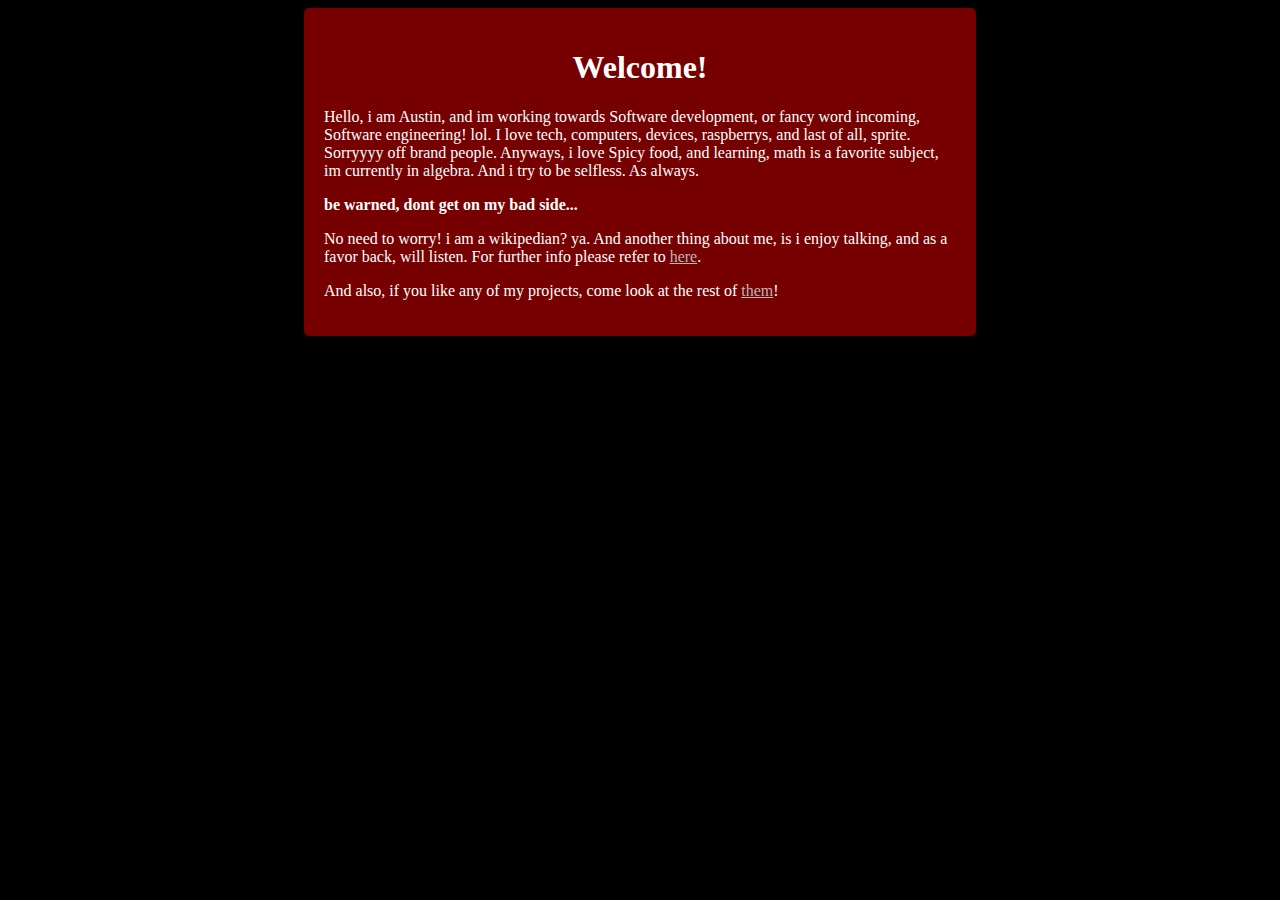
==== index.html @ 0196da86 "updated more" ====
<!DOCTYPE html>
<html>
<head>

    <title>Hello!</title>
    <link rel="stylesheet" href="/css/main_theme.css">
</head>
<body>
    <div class="backbody">
        <h1>Welcome!</h1>
        <p>Hello, i am Austin, and im working towards Software development, or fancy word incoming, Software engineering! lol. I love tech, computers, devices, raspberrys, and last of all, sprite. Sorryyyy off brand people. Anyways, i love Spicy food, and learning, math is a favorite subject, im currently in algebra. And i try to be selfless. As always.</p>
        <p><b>be warned, dont get on my bad side...</b></p>
        <p>No need to worry! i am a wikipedian? ya. And another thing about me, is i enjoy talking, and as a favor back, will listen. For further info please refer to <a href="/contact.html">here</a>.</p>
        <p>And also, if you like any of my projects, come look at the rest of <a href="/projects.html">them</a>!
    </div>
</body>
</html>
---- css/main_theme.css ----
h1 {
    text-align: center;
}
body {
    background-color: black;
    color: white;
    background-size: 2%;
}
.backbody {
    background-color: #760000;
    border-radius: 5px;
    padding: 20px;
    margin: auto;
    width: 50%;
}
a{
    color: #b7b7b7;
}
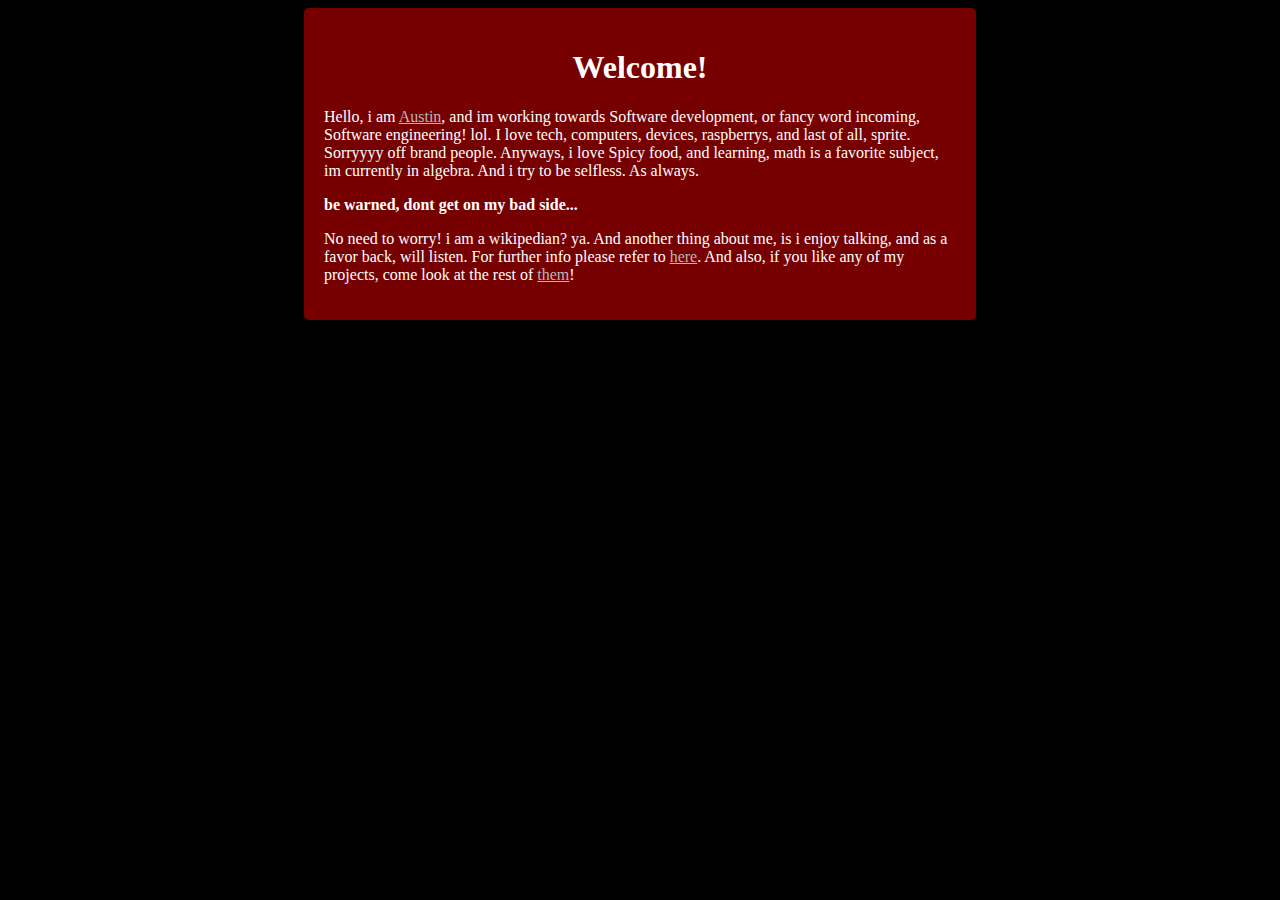
==== commit bbd4c084: "removed <p>" ====
--- a/index.html
+++ b/index.html
@@ -1,17 +1,15 @@
 <!DOCTYPE html>
 <html>
 <head>
-
     <title>Hello!</title>
     <link rel="stylesheet" href="/css/main_theme.css">
 </head>
 <body>
     <div class="backbody">
         <h1>Welcome!</h1>
-        <p>Hello, i am Austin, and im working towards Software development, or fancy word incoming, Software engineering! lol. I love tech, computers, devices, raspberrys, and last of all, sprite. Sorryyyy off brand people. Anyways, i love Spicy food, and learning, math is a favorite subject, im currently in algebra. And i try to be selfless. As always.</p>
+        <p>Hello, i am <a href="https://github.com/Null-Austin">Austin</a>, and im working towards Software development, or fancy word incoming, Software engineering! lol. I love tech, computers, devices, raspberrys, and last of all, sprite. Sorryyyy off brand people. Anyways, i love Spicy food, and learning, math is a favorite subject, im currently in algebra. And i try to be selfless. As always.</p>
         <p><b>be warned, dont get on my bad side...</b></p>
-        <p>No need to worry! i am a wikipedian? ya. And another thing about me, is i enjoy talking, and as a favor back, will listen. For further info please refer to <a href="/contact.html">here</a>.</p>
-        <p>And also, if you like any of my projects, come look at the rest of <a href="/projects.html">them</a>!
+        <p>No need to worry! i am a wikipedian? ya. And another thing about me, is i enjoy talking, and as a favor back, will listen. For further info please refer to <a href="/contact.html">here</a>. And also, if you like any of my projects, come look at the rest of <a href="/projects.html">them</a>!</p>
     </div>
 </body>
 </html>
